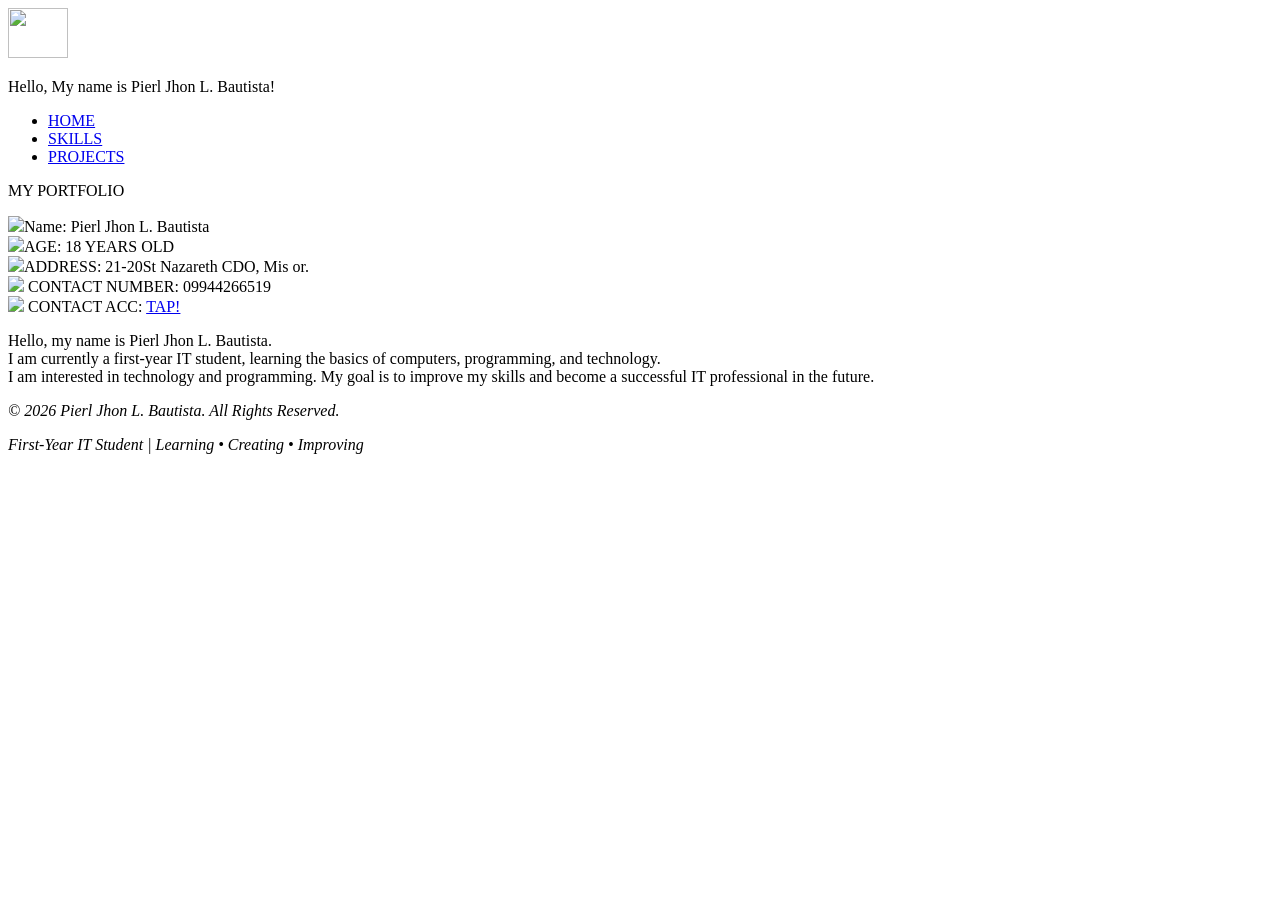
==== index.html @ 8248f32c "Add files via upload" ====
<!DOCTYPE html>
<html lang="en">
<head>
    <link rel="stylesheet" type="text/css" href="../CSS/Home.css">
    <meta charset="UTF-8">
    <meta name="viewport" content="width=device-width, initial-scale=1.0">
    <title>Portfolio</title>
</head>
<body>
    <div class ="topbar">
        
        <img src="../Image/profile.jpg" width="60" height="50">

        <p class="name">Hello, My name is Pierl Jhon L. Bautista!</p>
        
    <nav>
        <ul>
        <li><a href="../HTML/index.html">HOME</a></li>
        <li><a href="../HTML/skills.html">SKILLS</a></li>
        <li><a href="../HTML/Project.html">PROJECTS</a></li>
        </ul>
    </nav>
    </div>

<p> MY PORTFOLIO</p>

<p class="Info">
     <img src="../Image/name.jpg" height ="24px" weight="auto">Name: Pierl Jhon L. Bautista<br>

    <img src="../Image/age.png" height ="24px" weight="auto">AGE: 18 YEARS OLD<br>

    <img src="../Image/address.png" height ="20px" weight="auto" class="icon">ADDRESS: 21-20St Nazareth CDO, Mis or. <br>

   <img src="../Image/images.jpg" height ="20px" weight="auto" class="icon"> CONTACT NUMBER: 09944266519<br>

    <img src="../Image/fb.jpg" height ="20px" weight="auto" class="icon"> CONTACT ACC: <a href="https://www.facebook.com/share/1FZH4rRxg4/" target="_blank">TAP!</a>

</p>
<p> 
Hello, my name is Pierl Jhon L. Bautista.
<br>
I am currently a first-year IT student, learning the basics of computers, programming, and technology.
<br>
I am interested in technology and programming. My goal is to improve my skills and become a successful IT professional in the future.</p>

<footer>
    <i>
<p>© 2026 Pierl Jhon L. Bautista. All Rights Reserved.</p>
    <p>First-Year IT Student | Learning • Creating • Improving</p>
    </i>
</footer>

</body>
</html>
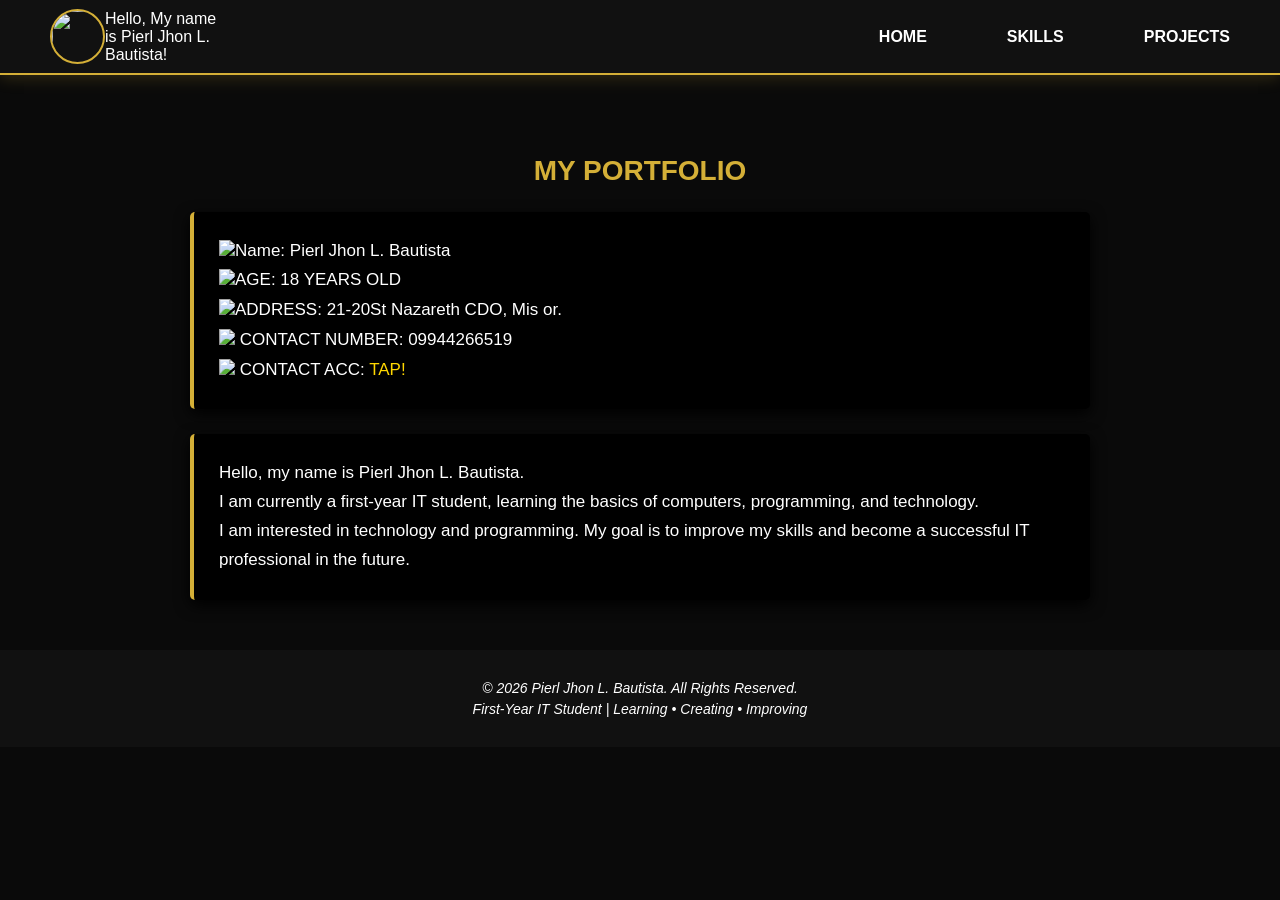
==== commit 68443c97: "Update index.html" ====
--- a/index.html
+++ b/index.html
@@ -1,7 +1,7 @@
 <!DOCTYPE html>
 <html lang="en">
 <head>
-    <link rel="stylesheet" type="text/css" href="../CSS/Home.css">
+    <link rel="stylesheet" type="text/css" href="../Midterm_Portfolio/CSS/Home.css">
     <meta charset="UTF-8">
     <meta name="viewport" content="width=device-width, initial-scale=1.0">
     <title>Portfolio</title>
@@ -51,4 +51,4 @@
 </footer>
 
 </body>
-</html>+</html>
--- a/Midterm_Portfolio/CSS/Home.css
+++ b/Midterm_Portfolio/CSS/Home.css
@@ -0,0 +1,150 @@
+
+* {
+    margin: 0;
+    padding: 0;
+    box-sizing: border-box;
+}
+
+body {
+    font-family: Arial, sans-serif;
+    background-color: #0a0a0a;
+    color: white;
+    min-height: 100vh;
+}
+
+
+.topbar {
+    width: 100%;
+    height: 75px;
+    background-color: #111111;
+    border-bottom: 2px solid #d4af37;
+
+    display: flex;
+    align-items: center;
+    justify-content: space-between;
+    padding: 0 50px;
+
+    box-shadow: 0 3px 15px rgba(212, 175, 55, 0.2);
+}
+
+
+.topbar img {
+    width: 55px;
+    height: 55px;
+    object-fit: cover;
+    border-radius: 50%;
+    border: 2px solid #d4af37;
+}
+
+.topbar img:hover{
+
+    width: 200px;
+    height: auto;
+    align-items: center;
+    margin-top: 250px;
+    cursor: pointer;
+}
+nav ul {
+    display: flex;
+    align-items: center;
+    gap: 80px;
+    list-style: none;
+}
+
+nav li {
+    display: block;
+    color: white;
+    font-size: 16px;
+    font-weight: bold;
+    cursor: pointer;
+    transition: 0.3s;
+    white-space: nowrap;
+}
+
+nav li:hover {
+    color: #d4af37;
+}
+
+nav a {
+    text-decoration: none;
+    color: inherit;
+}
+
+
+
+.Info a {
+
+    text-decoration: none;
+    color:gold;
+
+}
+
+.icon {
+
+    margin-top: 4px;
+}
+
+.name{
+
+    margin-right: 650px;
+    color: white
+   
+}
+
+.name:hover{
+
+    color:#d4af37;
+    transition: 0.3s;
+}
+body > p {
+    max-width: 900px;
+    margin-left: auto;
+    margin-right: auto;
+}
+
+
+body > p:first-of-type {
+    margin-top: 80px;
+    font-size: 28px;
+    font-weight: bold;
+    color: #d4af37;
+    text-align: center;
+}
+
+
+body > p:not(:first-of-type) {
+    background-color: black;
+    border-left: 4px solid #d4af37;
+    padding: 25px;
+    margin-top: 25px;
+    line-height: 1.7;
+    font-size: 17px;
+    border-radius: 5px;
+
+    box-shadow: 0 5px 15px rgba(0, 0, 0, 10);
+}
+
+
+body > p:not(:first-of-type):hover {
+    transform: translateY(-3px);
+    transition: 0.3s;
+    box-shadow: 0 8px 20px rgba(212, 175, 55, 0.15);
+}
+
+
+footer{
+    text-align: center;
+    padding: 25px;
+    margin-top: 50px;
+    background-color: #111;
+    color: #fff;
+    font-size: 14px;
+    position: sticky;
+    bottom: 0;
+}
+
+footer p{
+    margin: 5px 0   ;
+}
+
+
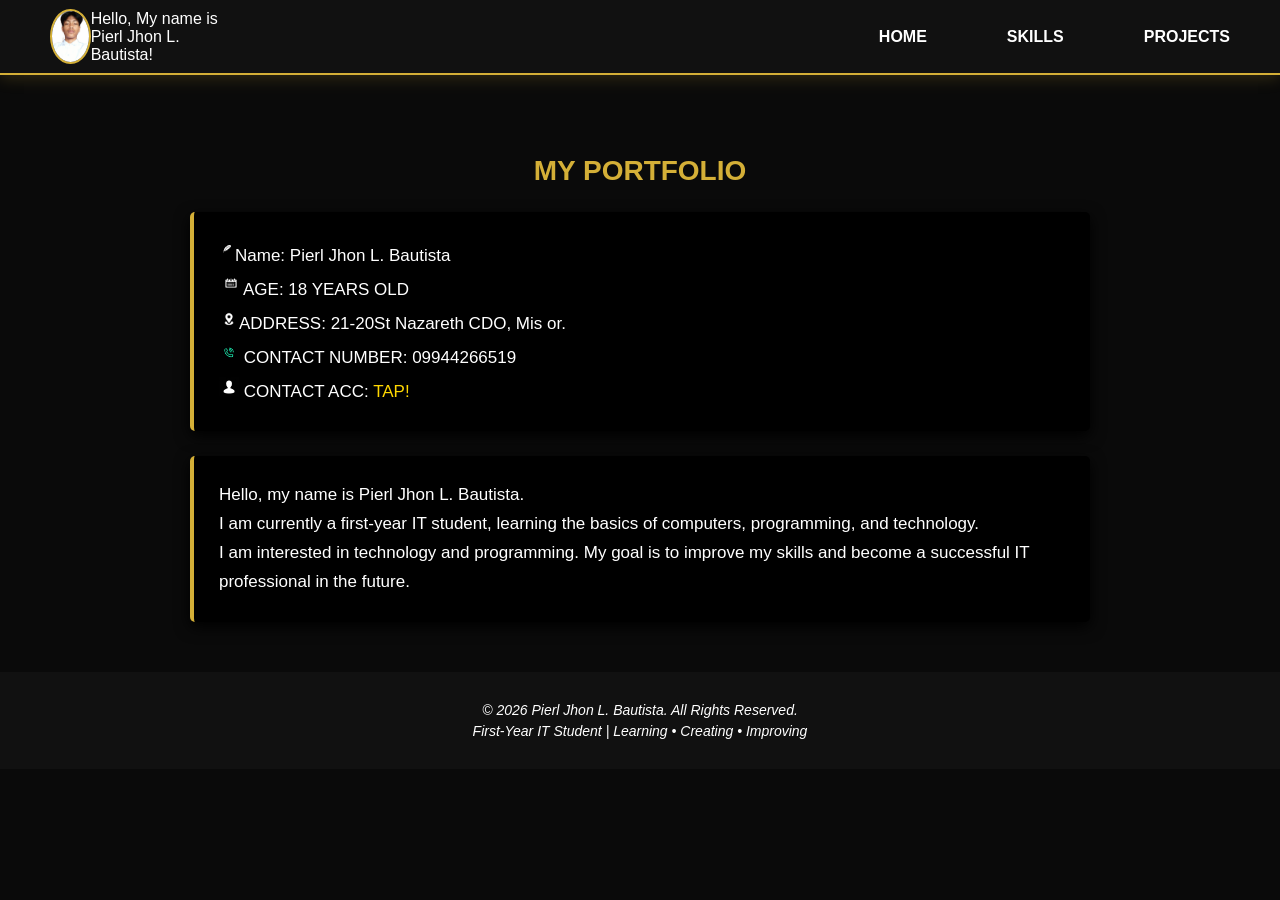
==== commit 5208e9af: "Update index.html" ====
--- a/index.html
+++ b/index.html
@@ -1,7 +1,7 @@
 <!DOCTYPE html>
 <html lang="en">
 <head>
-    <link rel="stylesheet" type="text/css" href="../Midterm_Portfolio/CSS/Home.css">
+    <link rel="stylesheet" type="text/css" href="Midterm_Portfolio/CSS/Home.css">
     <meta charset="UTF-8">
     <meta name="viewport" content="width=device-width, initial-scale=1.0">
     <title>Portfolio</title>
@@ -9,15 +9,15 @@
 <body>
     <div class ="topbar">
         
-        <img src="../Image/profile.jpg" width="60" height="50">
+        <img src="Midterm_Portfolio/Image/profile.jpg" width="60" height="50">
 
         <p class="name">Hello, My name is Pierl Jhon L. Bautista!</p>
         
     <nav>
         <ul>
-        <li><a href="../HTML/index.html">HOME</a></li>
-        <li><a href="../HTML/skills.html">SKILLS</a></li>
-        <li><a href="../HTML/Project.html">PROJECTS</a></li>
+        <li><a href="index.html">HOME</a></li>
+        <li><a href="Midterm_Portfolio/HTML/skills.html">SKILLS</a></li>
+        <li><a href="Midterm_Portfolio/HTML/Project.html">PROJECTS</a></li>
         </ul>
     </nav>
     </div>
@@ -25,15 +25,15 @@
 <p> MY PORTFOLIO</p>
 
 <p class="Info">
-     <img src="../Image/name.jpg" height ="24px" weight="auto">Name: Pierl Jhon L. Bautista<br>
+     <img src="Midterm_Portfolio/Image/name.jpg" height ="24px" weight="auto">Name: Pierl Jhon L. Bautista<br>
 
-    <img src="../Image/age.png" height ="24px" weight="auto">AGE: 18 YEARS OLD<br>
+    <img src="Midterm_Portfolio/Image/age.png" height ="24px" weight="auto">AGE: 18 YEARS OLD<br>
 
-    <img src="../Image/address.png" height ="20px" weight="auto" class="icon">ADDRESS: 21-20St Nazareth CDO, Mis or. <br>
+    <img src="Midterm_Portfolio/Image/address.png" height ="20px" weight="auto" class="icon">ADDRESS: 21-20St Nazareth CDO, Mis or. <br>
 
-   <img src="../Image/images.jpg" height ="20px" weight="auto" class="icon"> CONTACT NUMBER: 09944266519<br>
+   <img src="Midterm_Portfolio/Image/images.jpg" height ="20px" weight="auto" class="icon"> CONTACT NUMBER: 09944266519<br>
 
-    <img src="../Image/fb.jpg" height ="20px" weight="auto" class="icon"> CONTACT ACC: <a href="https://www.facebook.com/share/1FZH4rRxg4/" target="_blank">TAP!</a>
+    <img src="Midterm_Portfolio/Image/fb.jpg" height ="20px" weight="auto" class="icon"> CONTACT ACC: <a href="https://www.facebook.com/share/1FZH4rRxg4/" target="_blank">TAP!</a>
 
 </p>
 <p> 
